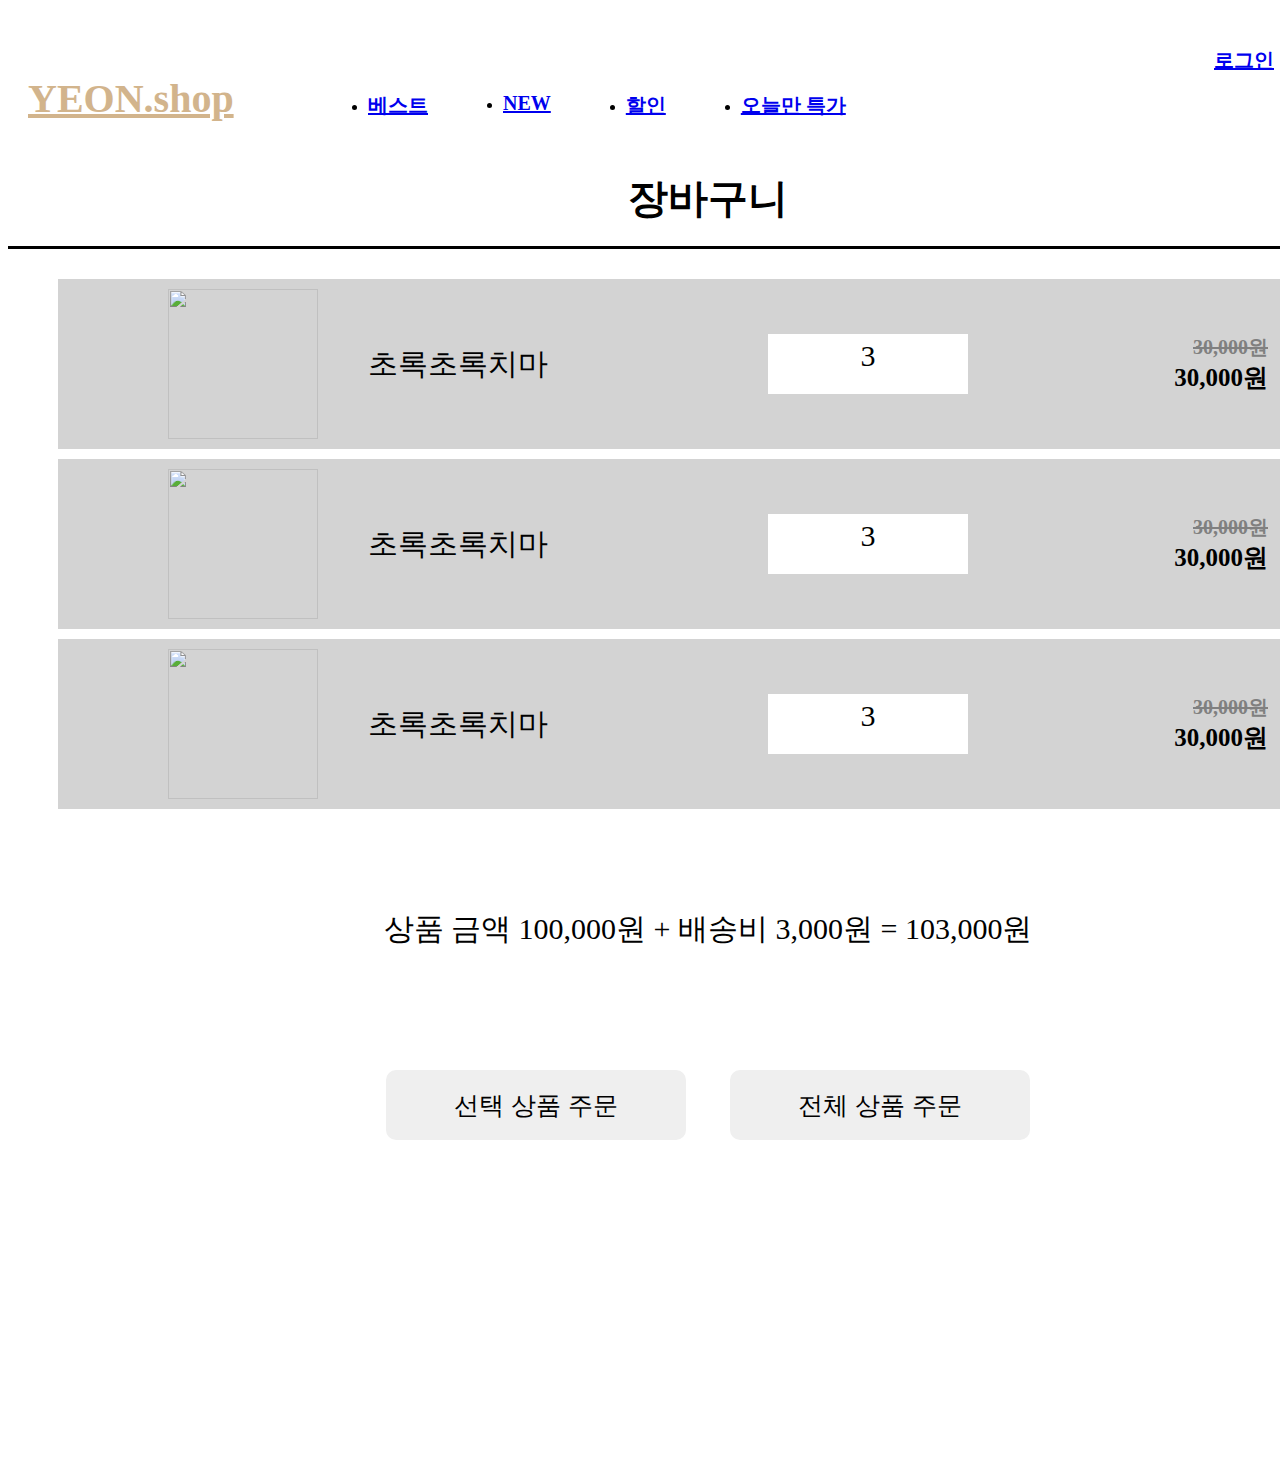
==== index.html @ 84b6e951 "[PP] 0604" ====
<!DOCTYPE html>
<html lang="en">

<head>
    <meta charset="UTF-8">
    <link rel="stylesheet" href="https://cdn.jsdelivr.net/npm/xeicon@2.3.3/xeicon.min.css">
    <link rel="stylesheet" href="css/reset.css">
    <title>Document</title>
    <style>
        #wrap {
            width: 100%;
            min-width: 1600px;
            display: none;
        }

        .inner {
            width: 1400px;
            margin: auto;
            position: relative;
            box-sizing: border-box;
            background: lightb lue;
        }

        /* 공통 inner */
        .on a {
            color: red;
        }

        #header {
            width: 100%;
        }

        #header .inner {
            height: 120px;
        }

        #header .inner h2 {
            position: absolute;
            top: 20px;
            left: 20px;
            font-size: 40px;
            font-weight: 700;
            color: tan;
            text-decoration: underline;
        }

        #header .inner ul.top-menu {
            position: absolute;
            right: 0;
            top: 10px;
        }

        #header .inner ul.top-menu li {
            position: relative;
            display: inline-block;
            margin-right: 20px;
        }

        #header .inner ul.top-menu li:last-child {
            margin-right: 30px;
        }

        #header .inner ul.top-menu li:first-child:after {
            content: "";
            position: absolute;
            display: block;
            width: 1px;
            height: 15px;
            background: #000;
            top: 50%;
            transform: translateY(-50%);
            right: -10px;
        }

        #header .inner ul.top-menu li a {
            font-size: 20px;
        }

        #header .inner ul.top-menu li:first-child a {
            font-weight: 700;
        }

        #header .inner nav.nav {
            position: absolute;
            left: 320px;
            top: 55px;
        }

        #header .inner nav.nav ul.gnb {
            display: flex;
        }

        #header .inner nav.nav ul.gnb li {
            margin-right: 75px;
        }

        #header .inner nav.nav ul.gnb li a {
            font-size: 20px;
            font-weight: 700;
        }

        /* // header */

        #container {
            position: relative;
        }

        #container .inner h3 {
            text-align: center;
            font-size: 40px;
            margin-top: 30px;
            margin-bottom: 30px;
            padding-bottom: 20px;
            border-bottom: 3px solid #000;
        }


        #container .inner .ul_box {
            overflow: hidden;
            height: 1260px;
        }

        #container .inner .ul_box ul {
            display: flex;
            flex-wrap: wrap;
            justify-content: space-around;
        }

        #container .inner .ul_box ul li {
            margin: 20px;
            width: 400px;
            height: 600px;
            position: relative;
            padding: 0;
        }

        #container .inner .ul_box ul li img {
            width: 400px;
            display: block;
            margin: auto;
            border-radius: 20px;
            cursor: pointer;
        }


        #container .inner .ul_box ul li p {
            text-align: center;
            margin: 10px;
            font-size: 35px;
        }

        #container .inner .ul_box ul li span {
            display: block;
            font-size: 25px;
            margin-left: 300px;
        }

        #container .inner .ul_box ul li .ori_p {
            position: absolute;
            bottom: 70px;
            left: 20px;
            font-size: 25px;
            font-weight: 700;
            margin-left: 20px;
            margin-right: 30px;
            color: gray;
            text-decoration: line-through;
        }

        #container .inner .ul_box ul li .sal_p {
            font-size: 35px;
            font-weight: 700;
            margin-left: 40px;
            margin-right: 30px;
            line-height: 2.5;
        }

        #container .inner .ul_box ul li i {
            font-size: 50px;
            margin-left: 20px;
            cursor: pointer;
        }

        #container .inner .ul_box ul li .xi-heart-o:hover {
            color: red;
        }

        .xi-heart {
            color: red;
        }

        #container .inner .ul_box ul li .xi-cart-add:hover {
            color: blue;
        }

        #container .inner>p {
            text-align: center;
            background: lig tgreen;
        }

        #container .more {
            margin: 100px;
            text-align: center;
            padding: 20px 200px;
            font-size: 30px;
            box-sizing: border-box;
            background: #000;
            color: white;
            font-weight: 700;
            cursor: pointer;
            border: none;
        }

        #container .cart_box {
            position: fixed;
            top: 100px;
            right: 10px;
            width: 200px;
            background: white;
            border: 2px solid #000;
            border-radius: 20px;
            text-align: center;
            padding: 20px 0;
        }

        #container .cart_box strong {
            text-align: center;
            font-size: 20px;
            line-height: 3;
            padding-bottom: 5px;
            border-bottom: 2px solid #000;
        }

        #container .cart_box ul {}

        #container .cart_box ul li::after {
            content: '';
            display: inline-block;
            width: 130px;
            height: 1px;
            border-bottom: 1px dotted #000;
            position: absolute;
            bottom: 4px;
            left: 50%;
            transform: translateX(-50%);
        }

        #container .cart_box ul li:last-child::after {
            display: none;
        }

        #container .cart_box ul li {
            position: relative;
            width: 200px;
            height: 130px;
        }

        #container .cart_box ul li button {
            border: none;
            background: white;
            cursor: pointer;
        }

        #container .cart_box ul li button i {
            font-size: 20px;
        }

        #container .cart_box ul li .redu {
            position: absolute;
            top: 60px;
            right: 25px;
        }

        #container .cart_box ul li .incre {
            position: absolute;
            top: 10px;
            right: 25px;
        }

        #container .cart_box ul li .remove i {
            font-size: 25px;
        }

        #container .cart_box ul li .remove {
            position: absolute;
            top: 85px;
            right: 22px;
        }

        #container .cart_box ul li .remove:hover i {
            color: red;
        }

        #container .cart_box ul li img {
            width: 100px;
            position: absolute;
            left: 15px;
            top: 10px;
            border-radius: 10px;
        }

        #container .cart_box ul li img p {}

        #container .cart_box ul li span {
            position: absolute;
            top: 25px;
            right: 34px;
            font-size: 25px;
        }

        #container .cart_box .btn button {
            width: 80px;
            height: 30px;
            margin: 5px;
            background: white;
            border-radius: 10px;
            font-size: 15px;
        }

        #container .cart_box .btn .jjim {
            display: block;
            width: 170px;
            background: lightpink;
            margin: auto;
            margin-bottom: 10px;
        }

        #container .cart_box .btn .rem {}


        #footer {}

        #footer .inner {
            height: 250px;
        }

        body {
            position: relative;
        }

        .bg {
            display: none;
            z-index: 100;
            width: 100%;
            height: 100%;
            position: absolute;
            background: black;
            opacity: 0.8;
        }

        .loading {
            display: none;
            width: 400px;
            border-radius: 10%;
            height: 300px;
            position: fixed;
            z-index: 150;
            background: white;
            top: 50%;
            left: 50%;
            transform: translateX(-50%) translateY(-50%);
        }

        .loading p {
            text-align: center;
            margin-top: 40px;
            font-size: 30px;
        }

        .loading img {
            display: block;
            margin: 0 auto;
        }
        #wrapB {}
        #container {}
        #container .cartUl_box {}
        #container .cartUl_box ul {
            display: block;
        }
        #container .cartUl_box ul li {
            display: flex;
            padding: 10px;
            box-sizing: border-box;
            width: 100%;
            height: 170px;
            background: lightgray;
            margin: 10px;
        }
        #container .cartUl_box ul li .xi-check-circle-o {
            font-size: 40px;
            margin: auto 40px;
        }
        #container .cartUl_box ul li img {
            width: 150px;
            height: 150px;
            margin: auto 20px;
        }
        #container .cartUl_box ul li p {
            width: 400px;
            font-size: 30px;
            margin: auto 0;
            margin-left: 30px;
        }
        #container .cartUl_box ul li .stock {
            width: 200px;
            height: 60px;
            background: white;
            display: flex;
            margin: auto 0;
        }
        #container .cartUl_box ul li .increB {
            font-size: 20px;
            background: white;
            margin: auto 0;
            width: 50px;
            height: 50px;
            border: none;
        }
        #container .cartUl_box ul li span {
            background: white;
            text-align: center;
            width: 80px;
            height: 50px;
            margin: auto 10px;
            font-size: 30px;
        }
        #container .cartUl_box ul li .reduB {
            font-size: 20px;
            margin: auto 0;
            background: white;
            width: 50px;
            height: 50px;
            border: none;
        }
        #container .cartUl_box ul li .price {
            margin: auto 0;
        }
        #container .cartUl_box ul li .ori_pB {
            display: block;
            color: gray;
            text-decoration: line-through;
            width: 300px;
            text-align: right;
            font-size: 20px;
        }
        #container .cartUl_box ul li .sal_pB {
            display: block;
            width: 300px;
            text-align: right;
            font-size: 25px;
        }
        #container .cartUl_box ul li .xi-close {
            margin: auto;
            font-size: 30px;
        }
        #container .cartUl_box .order {
            margin: 40px;
        }
        #container .cartUl_box .order .price {
            font-size: 30px;
            text-align: center;
            margin: 100px 0;
        }
        #container .cartUl_box .order .btn {
            text-align: center;
        }
        #container .cartUl_box .order .btn button {
            margin: 20px;
            width: 300px;
            height: 70px;
            border: none;
            font-size: 25px;
            border-radius: 10px;
        }
    </style>
</head>

<body>
    <div class="bg"></div>
    <div class="loading">
        <p>장바구니로 이동중</p>
        <img src="images/spinner.gif" alt="">
    </div>
    <div id="wrap">
        <header id="header">
            <div class="inner">
                <h1>
                    <a href="index.html">
                        <h2>YEON.shop</h2>
                    </a>
                </h1>
                <ul class="top-menu">
                    <li><a href="#">로그인</a></li>
                    <li><a href="#">장바구니</a></li>
                </ul>
                <nav class="nav">
                    <ul class="gnb">
                        <li><a href="#">베스트</a></li>
                        <li><a href="#">NEW</a></li>
                        <li><a href="#">할인</a></li>
                        <li class="on"><a href="#">오늘만 특가</a></li>
                    </ul>
                </nav>
            </div>
        </header>
        <main id="container">
            <div class="inner">
                <h3>
                    <i class="xi-gift-o"></i>
                    오늘만 특가
                    <i class="xi-gift-o"></i>
                </h3>
                <div class="ul_box">
                    <ul>
                        <!-- <li>
                            <img src="images/imgsample.jpg" alt="">
                            <p>콜로라도 자수 맨투맨</p>
                            <span>재고 : 3</span>
                            <strong class="ori_p">30,000원</strong>
                            <strong class="sal_p">30,000원</strong>
                            <i class="xi-heart-o"></i>
                            <i class="xi-cart-add"></i>
                        </li>
                        <li>
                            <img src="images/imgsample.jpg" alt="">
                            <p>콜로라도 자수 맨투맨</p>
                            <span>재고 : 3</span>
                            <strong class="ori_p">30,000원</strong>
                            <strong class="sal_p">30,000원</strong>
                            <i class="xi-heart-o"></i>
                            <i class="xi-cart-add"></i>
                        </li>
                        <li>
                            <img src="images/imgsample.jpg" alt="">
                            <p>콜로라도 자수 맨투맨</p>
                            <span>재고 : 3</span>
                            <strong class="ori_p">30,000원</strong>
                            <strong class="sal_p">30,000원</strong>
                            <i class="xi-heart-o"></i>
                            <i class="xi-cart-add"></i>
                        </li>
                        <li>
                            <img src="images/imgsample.jpg" alt="">
                            <p>콜로라도 자수 맨투맨</p>
                            <span>재고 : 3</span>
                            <strong class="ori_p">30,000원</strong>
                            <strong class="sal_p">30,000원</strong>
                            <i class="xi-heart-o"></i>
                            <i class="xi-cart-add"></i>
                        </li>
                        <li>
                            <img src="images/imgsample.jpg" alt="">
                            <p>콜로라도 자수 맨투맨</p>
                            <span>재고 : 3</span>
                            <strong class="ori_p">30,000원</strong>
                            <strong class="sal_p">30,000원</strong>
                            <i class="xi-heart-o"></i>
                            <i class="xi-cart-add"></i>
                        </li>
                        <li>
                            <img src="images/imgsample.jpg" alt="">
                            <p>콜로라도 자수 맨투맨</p>
                            <span>재고 : 3</span>
                            <strong class="ori_p">30,000원</strong>
                            <strong class="sal_p">30,000원</strong>
                            <i class="xi-heart-o"></i>
                            <i class="xi-cart-add"></i>
                        </li>
                        <li>
                            <img src="images/imgsample.jpg" alt="">
                            <p>콜로라도 자수 맨투맨</p>
                            <span>재고 : 3</span>
                            <strong class="ori_p">30,000원</strong>
                            <strong class="sal_p">30,000원</strong>
                            <i class="xi-heart-o"></i>
                            <i class="xi-cart-add"></i>
                        </li>
                        <li>
                            <img src="images/imgsample.jpg" alt="">
                            <p>콜로라도 자수 맨투맨</p>
                            <span>재고 : 3</span>
                            <strong class="ori_p">30,000원</strong>
                            <strong class="sal_p">30,000원</strong>
                            <i class="xi-heart-o"></i>
                            <i class="xi-cart-add"></i>
                        </li>
                        <li>
                            <img src="images/imgsample.jpg" alt="">
                            <p>콜로라도 자수 맨투맨</p>
                            <span>재고 : 3</span>
                            <strong class="ori_p">30,000원</strong>
                            <strong class="sal_p">30,000원</strong>
                            <i class="xi-heart-o"></i>
                            <i class="xi-cart-add"></i>
                        </li>
                        <li>
                            <img src="images/imgsample.jpg" alt="">
                            <p>콜로라도 자수 맨투맨</p>
                            <span>재고 : 3</span>
                            <strong class="ori_p">30,000원</strong>
                            <strong class="sal_p">30,000원</strong>
                            <i class="xi-heart-o"></i>
                            <i class="xi-cart-add"></i>
                        </li>
                        <li>
                            <img src="images/imgsample.jpg" alt="">
                            <p>콜로라도 자수 맨투맨</p>
                            <span>재고 : 3</span>
                            <strong class="ori_p">30,000원</strong>
                            <strong class="sal_p">30,000원</strong>
                            <i class="xi-heart-o"></i>
                            <i class="xi-cart-add"></i>
                        </li>
                        <li>
                            <img src="images/imgsample.jpg" alt="">
                            <p>콜로라도 자수 맨투맨</p>
                            <span>재고 : 3</span>
                            <strong class="ori_p">30,000원</strong>
                            <strong class="sal_p">30,000원</strong>
                            <i class="xi-heart-o"></i>
                            <i class="xi-cart-add"></i>
                        </li>
                        <li>
                            <img src="images/imgsample.jpg" alt="">
                            <p>콜로라도 자수 맨투맨</p>
                            <span>재고 : 3</span>
                            <strong class="ori_p">30,000원</strong>
                            <strong class="sal_p">30,000원</strong>
                            <i class="xi-heart-o"></i>
                            <i class="xi-cart-add"></i>
                        </li>
                        <li>
                            <img src="images/imgsample.jpg" alt="">
                            <p>콜로라도 자수 맨투맨</p>
                            <span>재고 : 3</span>
                            <strong class="ori_p">30,000원</strong>
                            <strong class="sal_p">30,000원</strong>
                            <i class="xi-heart-o"></i>
                            <i class="xi-cart-add"></i>
                        </li>
                        <li>
                            <img src="images/imgsample.jpg" alt="">
                            <p>콜로라도 자수 맨투맨</p>
                            <span>재고 : 3</span>
                            <strong class="ori_p">30,000원</strong>
                            <strong class="sal_p">30,000원</strong>
                            <i class="xi-heart-o"></i>
                            <i class="xi-cart-add"></i>
                        </li>
                        <li>
                            <img src="images/imgsample.jpg" alt="">
                            <p>콜로라도 자수 맨투맨</p>
                            <span>재고 : 3</span>
                            <strong class="ori_p">30,000원</strong>
                            <strong class="sal_p">30,000원</strong>
                            <i class="xi-heart-o"></i>
                            <i class="xi-cart-add"></i>
                        </li>
                        <li>
                            <img src="images/imgsample.jpg" alt="">
                            <p>콜로라도 자수 맨투맨</p>
                            <span>재고 : 3</span>
                            <strong class="ori_p">30,000원</strong>
                            <strong class="sal_p">30,000원</strong>
                            <i class="xi-heart-o"></i>
                            <i class="xi-cart-add"></i>
                        </li>
                        <li>
                            <img src="images/imgsample.jpg" alt="">
                            <p>콜로라도 자수 맨투맨</p>
                            <span>재고 : 3</span>
                            <strong class="ori_p">30,000원</strong>
                            <strong class="sal_p">30,000원</strong>
                            <i class="xi-heart-o"></i>
                            <i class="xi-cart-add"></i>
                        </li> -->
                    </ul>
                </div>
                <p> <button class="more">더보기</button>
                </p>
            </div>
            <div class="cart_box">
                <strong>
                    <i class="xi-cart-o"></i> 장바구니 <i class="xi-cart-o"></i></strong>
                <ul>
                    <!-- <li>
                        <img src="images/img0-0.jpg" alt="">
                        <button class="incre"><i class="xi-angle-up"></i></button>
                        <button class="redu"><i class="xi-angle-down"></i></button>
                        <span>3</span>
                        <button class="remove"><i class="xi-cart-remove"></i></button>
                    </li>
                    <li>
                        <img src="images/img0-0.jpg" alt="">
                        <button class="incre"><i class="xi-angle-up"></i></button>
                        <button class="redu"><i class="xi-angle-down"></i></button>
                        <span>3</span>
                        <button class="remove"><i class="xi-cart-remove"></i></button>
                    </li>
                    <li>
                        <img src="images/img0-0.jpg" alt="">
                        <button class="incre"><i class="xi-angle-up"></i></button>
                        <button class="redu"><i class="xi-angle-down"></i></button>
                        <span>3</span>
                        <button class="remove"><i class="xi-cart-remove"></i></button>
                    </li> -->
                </ul>
                <p class="btn">
                    <button class="jjim">찜 상품 담기</button>
                    <button class="ord">주문하기</button>
                    <button class="rem">비우기</button>
                </p>
            </div>
        </main>
        <footer id="footer">
            <div class="inner"></div>
        </footer>
    </div>
    <div id="wrapB">
        <header id="header">
            <div class="inner">
                <h1>
                    <a href="index.html">
                        <h2>YEON.shop</h2>
                    </a>
                </h1>
                <ul class="top-menu">
                    <li><a href="#">로그인</a></li>
                    <li class="on"><a href="#">장바구니</a></li>
                </ul>
                <nav class="nav">
                    <ul class="gnb">
                        <li><a href="#">베스트</a></li>
                        <li><a href="#">NEW</a></li>
                        <li><a href="#">할인</a></li>
                        <li><a href="#">오늘만 특가</a></li>
                    </ul>
                </nav>
        </header>
        <main id="container">
            <div class="inner">
                <h3>
                    <i class="xi-cart-o"></i>
                    장바구니
                    <i class="xi-cart-o"></i>
                </h3>
                <div class="cartUl_box">
                    <ul>
                        <li>
                            <i class="xi-check-circle-o"></i>
                            <img src="images/img0-0.jpg" alt="">
                            <p>초록초록치마</p>
                            <div class="stock">

                                <button class="increB"><i class="xi-angle-up"></i></button>
                                <span>3</span>
                                <button class="reduB"><i class="xi-angle-down"></i></button>
                            </div>
                            <div class="price">
                                <strong class="ori_pB">30,000원</strong>
                                <strong class="sal_pB">30,000원</strong>
                            </div>
                            <i class="xi-close"></i>
                        </li>                        <li>
                            <i class="xi-check-circle-o"></i>
                            <img src="images/img0-0.jpg" alt="">
                            <p>초록초록치마</p>
                            <div class="stock">

                                <button class="increB"><i class="xi-angle-up"></i></button>
                                <span>3</span>
                                <button class="reduB"><i class="xi-angle-down"></i></button>
                            </div>
                            <div class="price">
                                <strong class="ori_pB">30,000원</strong>
                                <strong class="sal_pB">30,000원</strong>
                            </div>
                            <i class="xi-close"></i>
                        </li>
                        <li>
                            <i class="xi-check-circle-o"></i>
                            <img src="images/img0-0.jpg" alt="">
                            <p>초록초록치마</p>
                            <div class="stock">

                                <button class="increB"><i class="xi-angle-up"></i></button>
                                <span>3</span>
                                <button class="reduB"><i class="xi-angle-down"></i></button>
                            </div>
                            <div class="price">
                                <strong class="ori_pB">30,000원</strong>
                                <strong class="sal_pB">30,000원</strong>
                            </div>
                            <i class="xi-close"></i>
                        </li>
                    </ul>
                    <div class="order">
                        <p class="price">상품 금액  100,000원 + 배송비 3,000원 = 103,000원</p>
                        <p class="btn">
                            <button>선택 상품 주문</button>
                            <button>전체 상품 주문</button>
                        </p>
                    </div>
                </div>

            </div>
        </main>

    </div>
    <footer id="footer">
        <div class="inner"></div>
    </footer>
    </div>

    <script src="main.js">
        'use strict';
    </script>
</body>

</html>
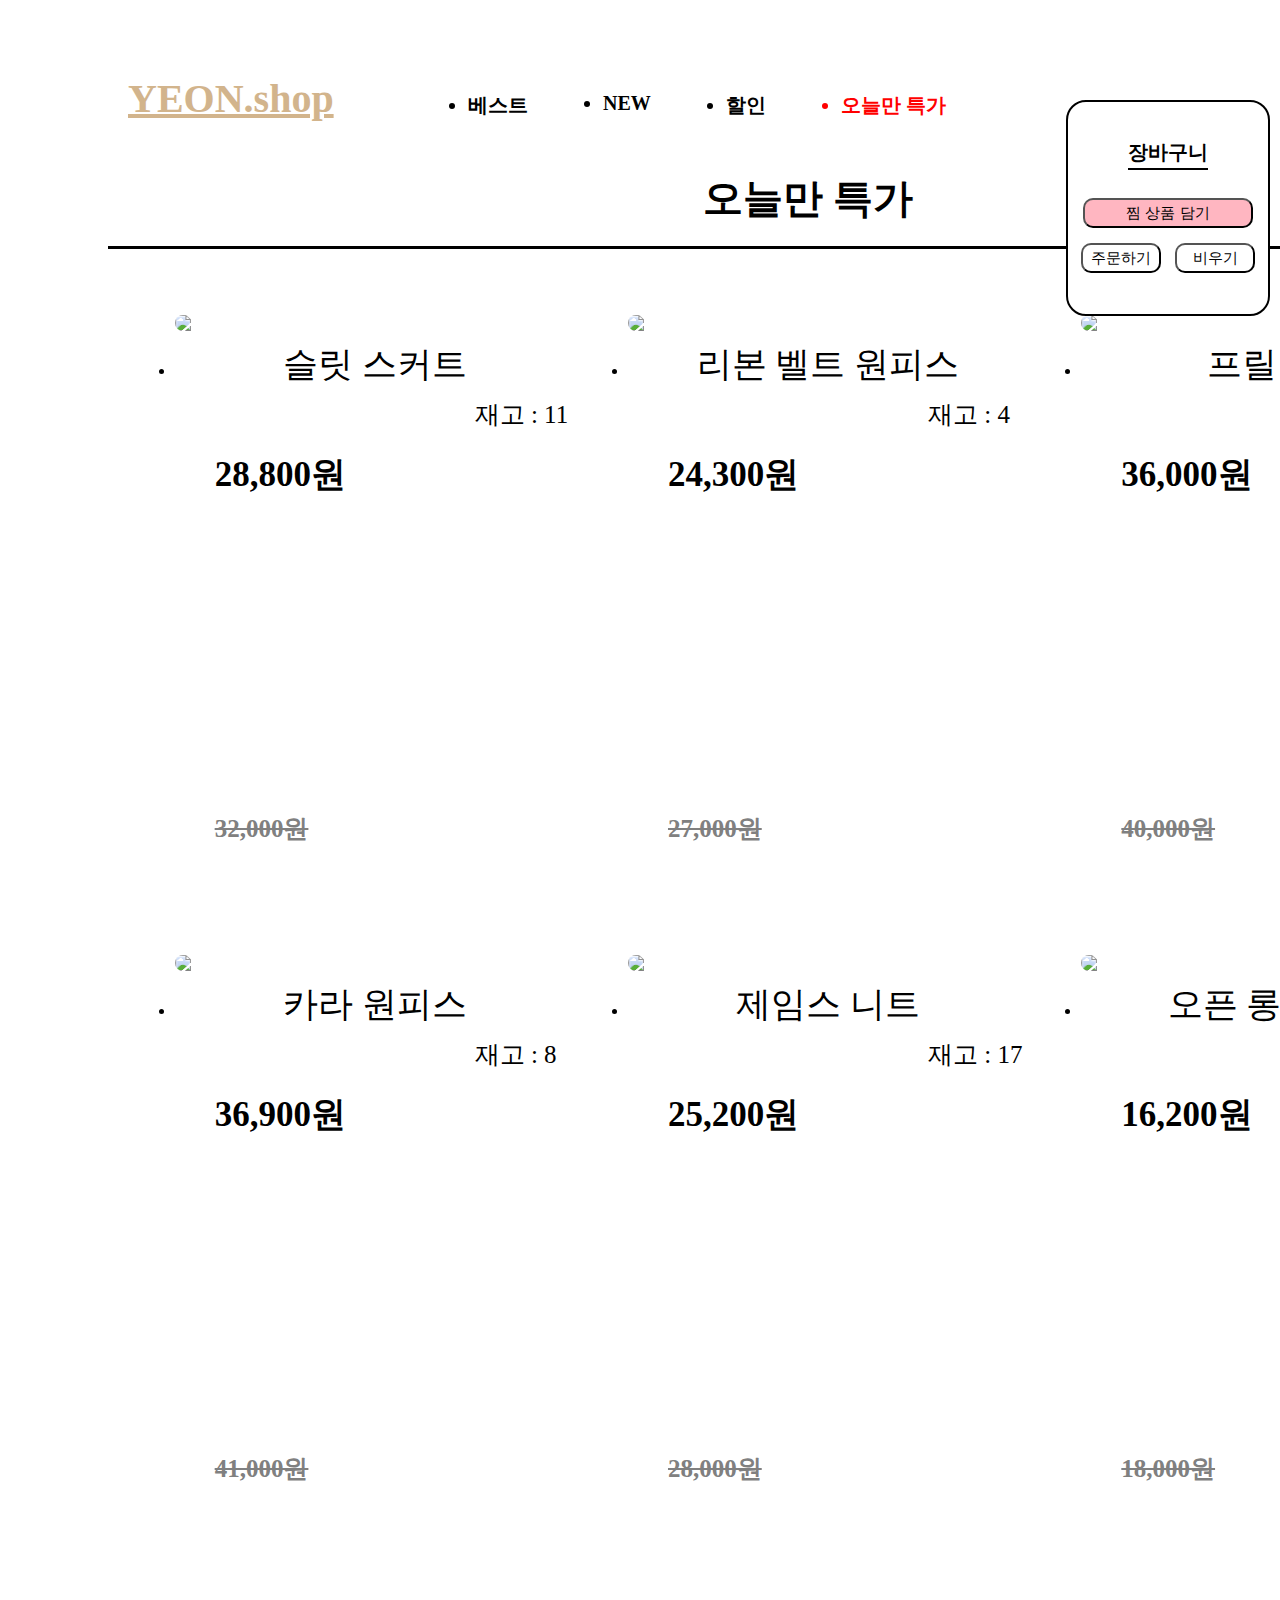
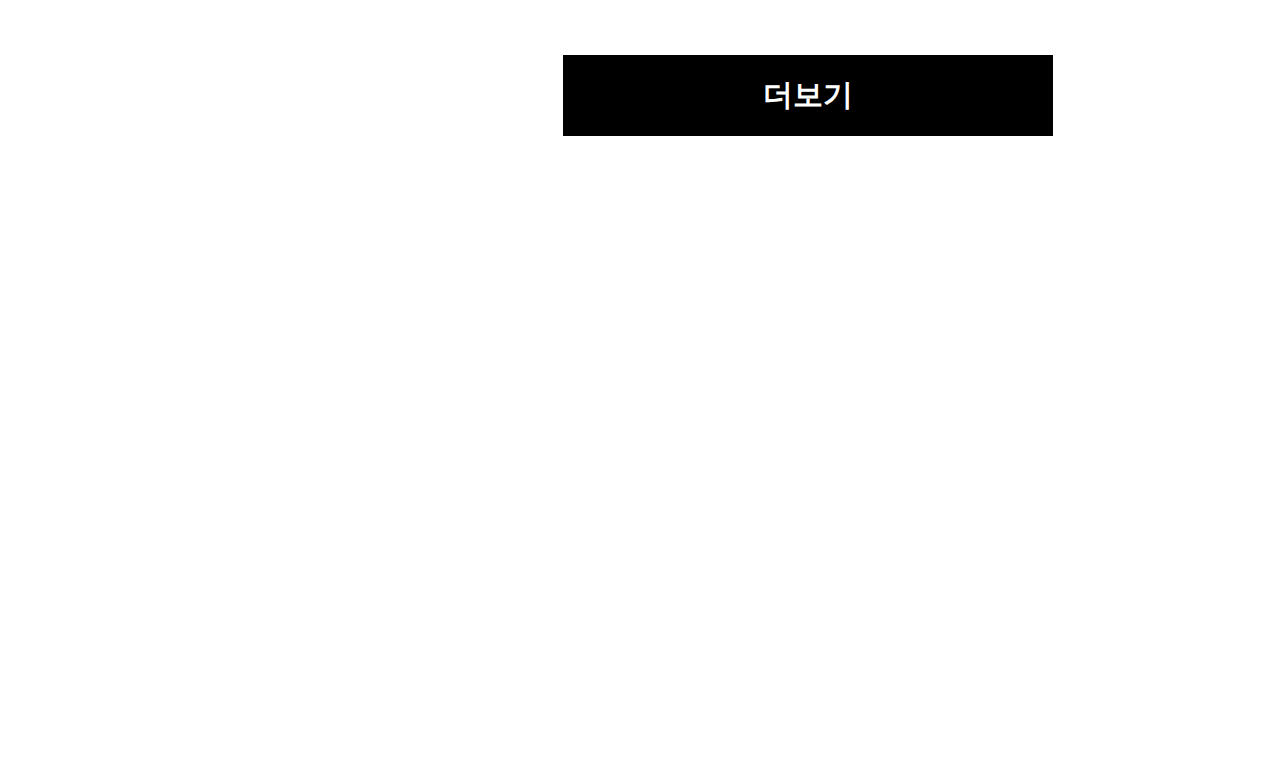
==== commit db1d2be4: "[PP] 텅 mod" ====
--- a/index.html
+++ b/index.html
@@ -10,6 +10,11 @@
         #wrap {
             width: 100%;
             min-width: 1600px;
+            /* display: none; */
+        }
+        #wrapB {
+            width: 100%;
+            min-width: 1600px;
             display: none;
         }
 
@@ -18,11 +23,11 @@
             margin: auto;
             position: relative;
             box-sizing: border-box;
-            background: lightb lue;
+            /* background: lightblue; */
         }
 
         /* 공통 inner */
-        .on a {
+        .on {
             color: red;
         }
 
@@ -72,7 +77,7 @@
             right: -10px;
         }
 
-        #header .inner ul.top-menu li a {
+        #header .inner ul.top-menu li {
             font-size: 20px;
         }
 
@@ -94,7 +99,7 @@
             margin-right: 75px;
         }
 
-        #header .inner nav.nav ul.gnb li a {
+        #header .inner nav.nav ul.gnb li {
             font-size: 20px;
             font-weight: 700;
         }
@@ -315,6 +320,7 @@
             background: white;
             border-radius: 10px;
             font-size: 15px;
+            cursor: pointer;
         }
 
         #container .cart_box .btn .jjim {
@@ -323,12 +329,8 @@
             background: lightpink;
             margin: auto;
             margin-bottom: 10px;
-        }
-
-        #container .cart_box .btn .rem {}
-
-
-        #footer {}
+            cursor: pointer;
+        }
 
         #footer .inner {
             height: 250px;
@@ -371,8 +373,6 @@
             display: block;
             margin: 0 auto;
         }
-        #wrapB {}
-        #container {}
         #container .cartUl_box {}
         #container .cartUl_box ul {
             display: block;
@@ -389,6 +389,10 @@
         #container .cartUl_box ul li .xi-check-circle-o {
             font-size: 40px;
             margin: auto 40px;
+            cursor: pointer;
+        }
+        #container .cartUl_box ul li .xi-check-circle-o.on {
+            color: tomato;
         }
         #container .cartUl_box ul li img {
             width: 150px;
@@ -415,6 +419,7 @@
             width: 50px;
             height: 50px;
             border: none;
+            cursor: pointer;
         }
         #container .cartUl_box ul li span {
             background: white;
@@ -431,6 +436,7 @@
             width: 50px;
             height: 50px;
             border: none;
+            cursor: pointer;
         }
         #container .cartUl_box ul li .price {
             margin: auto 0;
@@ -452,6 +458,7 @@
         #container .cartUl_box ul li .xi-close {
             margin: auto;
             font-size: 30px;
+            cursor: pointer;
         }
         #container .cartUl_box .order {
             margin: 40px;
@@ -463,6 +470,7 @@
         }
         #container .cartUl_box .order .btn {
             text-align: center;
+            cursor: pointer;
         }
         #container .cartUl_box .order .btn button {
             margin: 20px;
@@ -471,6 +479,18 @@
             border: none;
             font-size: 25px;
             border-radius: 10px;
+            cursor: pointer;
+        }
+        #container .cartUl_box .t {
+            margin: auto;
+            background: white;
+            height: 300px;
+            margin-bottom: 30px;
+        }
+        #container .cartUl_box .t .timg{
+            width: 300px;
+            height: 300px;
+            margin: auto;
         }
     </style>
 </head>
@@ -485,9 +505,7 @@
         <header id="header">
             <div class="inner">
                 <h1>
-                    <a href="index.html">
                         <h2>YEON.shop</h2>
-                    </a>
                 </h1>
                 <ul class="top-menu">
                     <li><a href="#">로그인</a></li>
@@ -495,10 +513,10 @@
                 </ul>
                 <nav class="nav">
                     <ul class="gnb">
-                        <li><a href="#">베스트</a></li>
-                        <li><a href="#">NEW</a></li>
-                        <li><a href="#">할인</a></li>
-                        <li class="on"><a href="#">오늘만 특가</a></li>
+                        <li>베스트</li>
+                        <li>NEW</li>
+                        <li>할인</li>
+                        <li class="on">오늘만 특가</li>
                     </ul>
                 </nav>
             </div>
@@ -720,20 +738,18 @@
         <header id="header">
             <div class="inner">
                 <h1>
-                    <a href="index.html">
                         <h2>YEON.shop</h2>
-                    </a>
                 </h1>
                 <ul class="top-menu">
                     <li><a href="#">로그인</a></li>
-                    <li class="on"><a href="#">장바구니</a></li>
+                    <li class="on">장바구니</li>
                 </ul>
                 <nav class="nav">
                     <ul class="gnb">
-                        <li><a href="#">베스트</a></li>
-                        <li><a href="#">NEW</a></li>
-                        <li><a href="#">할인</a></li>
-                        <li><a href="#">오늘만 특가</a></li>
+                        <li>베스트</li>
+                        <li>NEW</li>
+                        <li>할인</li>
+                        <li class="today">오늘만 특가</li>
                     </ul>
                 </nav>
         </header>
@@ -746,12 +762,11 @@
                 </h3>
                 <div class="cartUl_box">
                     <ul>
-                        <li>
+                        <!-- <li>
                             <i class="xi-check-circle-o"></i>
                             <img src="images/img0-0.jpg" alt="">
                             <p>초록초록치마</p>
                             <div class="stock">
-
                                 <button class="increB"><i class="xi-angle-up"></i></button>
                                 <span>3</span>
                                 <button class="reduB"><i class="xi-angle-down"></i></button>
@@ -761,38 +776,7 @@
                                 <strong class="sal_pB">30,000원</strong>
                             </div>
                             <i class="xi-close"></i>
-                        </li>                        <li>
-                            <i class="xi-check-circle-o"></i>
-                            <img src="images/img0-0.jpg" alt="">
-                            <p>초록초록치마</p>
-                            <div class="stock">
-
-                                <button class="increB"><i class="xi-angle-up"></i></button>
-                                <span>3</span>
-                                <button class="reduB"><i class="xi-angle-down"></i></button>
-                            </div>
-                            <div class="price">
-                                <strong class="ori_pB">30,000원</strong>
-                                <strong class="sal_pB">30,000원</strong>
-                            </div>
-                            <i class="xi-close"></i>
-                        </li>
-                        <li>
-                            <i class="xi-check-circle-o"></i>
-                            <img src="images/img0-0.jpg" alt="">
-                            <p>초록초록치마</p>
-                            <div class="stock">
-
-                                <button class="increB"><i class="xi-angle-up"></i></button>
-                                <span>3</span>
-                                <button class="reduB"><i class="xi-angle-down"></i></button>
-                            </div>
-                            <div class="price">
-                                <strong class="ori_pB">30,000원</strong>
-                                <strong class="sal_pB">30,000원</strong>
-                            </div>
-                            <i class="xi-close"></i>
-                        </li>
+                        </li>     -->
                     </ul>
                     <div class="order">
                         <p class="price">상품 금액  100,000원 + 배송비 3,000원 = 103,000원</p>
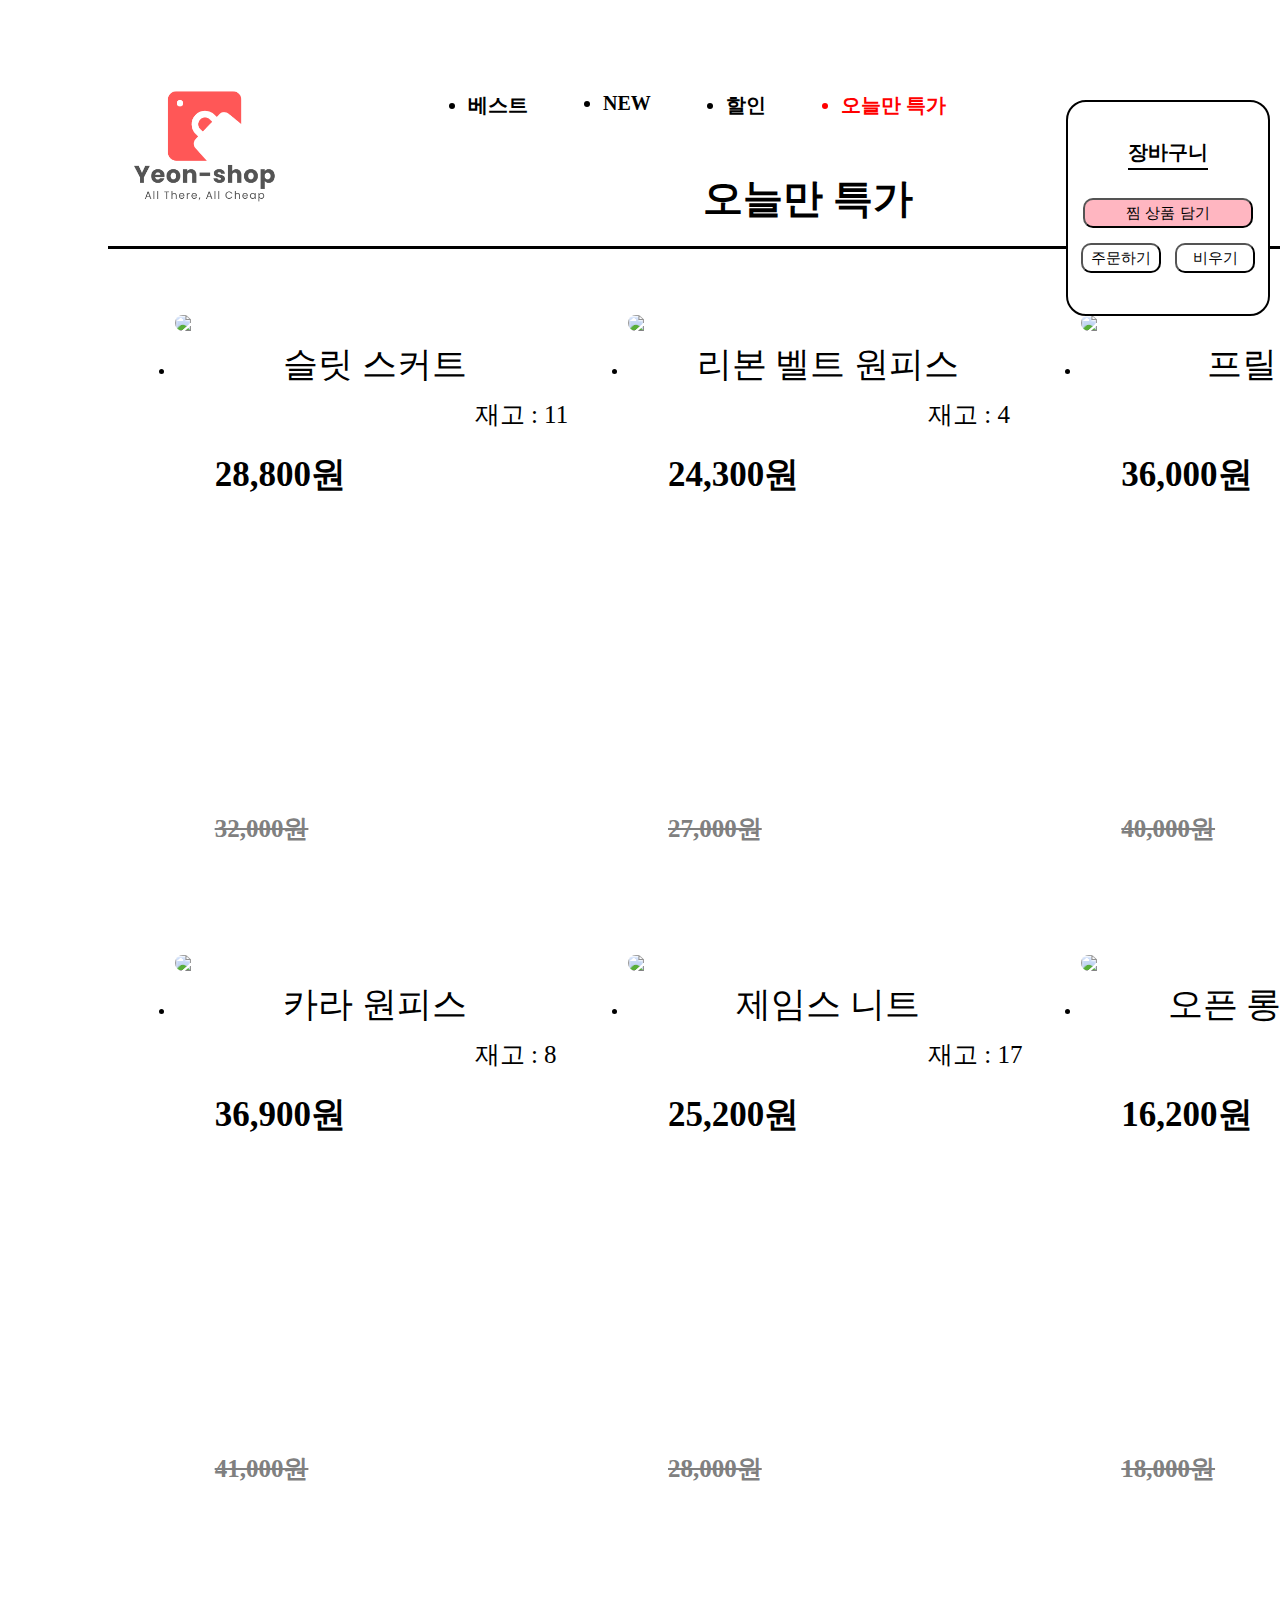
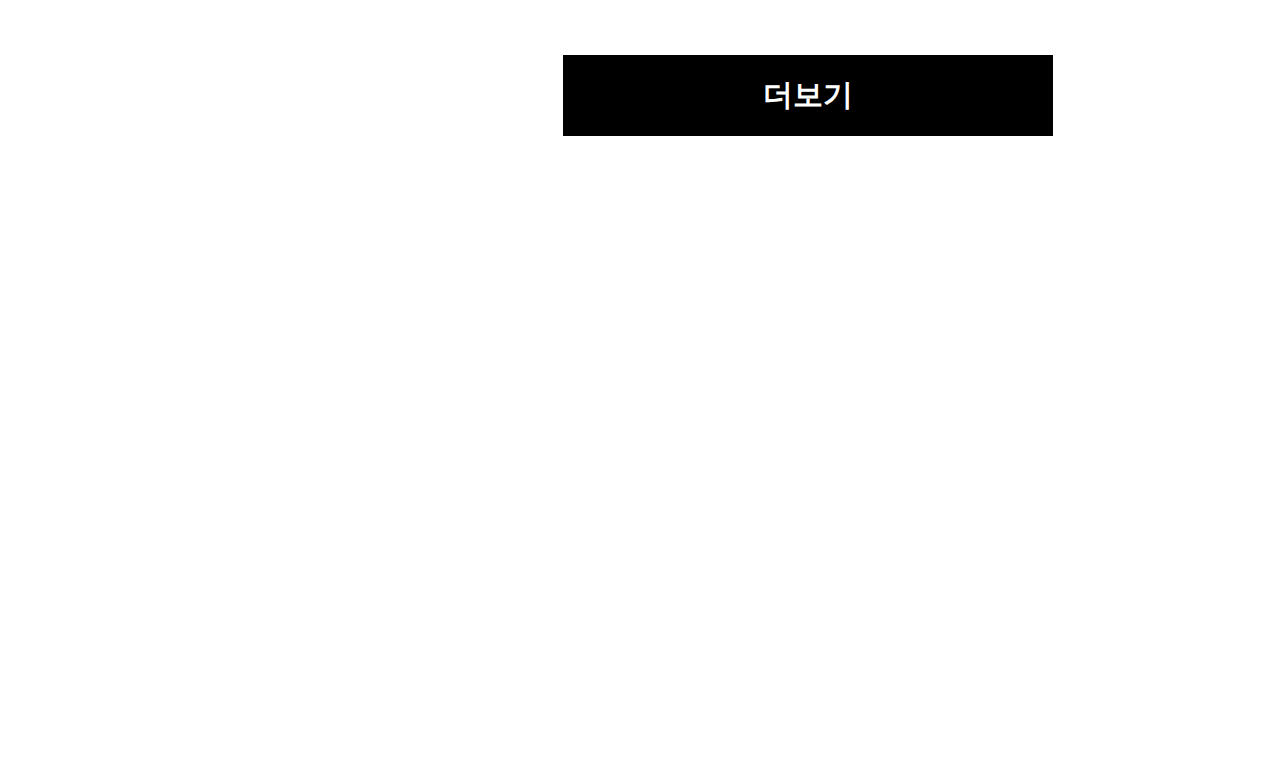
==== commit 743223de: "[ADD] Yeon shop logo" ====
--- a/index.html
+++ b/index.html
@@ -47,6 +47,9 @@
             font-weight: 700;
             color: tan;
             text-decoration: underline;
+        }
+        #header .inner h2 img {
+            width: 150px;
         }
 
         #header .inner ul.top-menu {
@@ -505,7 +508,7 @@
         <header id="header">
             <div class="inner">
                 <h1>
-                        <h2>YEON.shop</h2>
+                        <h2><img src="images//Yeonshop_logo.png" alt="Yeonshop logo"></h2>
                 </h1>
                 <ul class="top-menu">
                     <li><a href="#">로그인</a></li>
@@ -738,7 +741,7 @@
         <header id="header">
             <div class="inner">
                 <h1>
-                        <h2>YEON.shop</h2>
+                        <h2><img src="images//Yeonshop_logo.png" alt="Yeonshop logo"></h2>
                 </h1>
                 <ul class="top-menu">
                     <li><a href="#">로그인</a></li>
